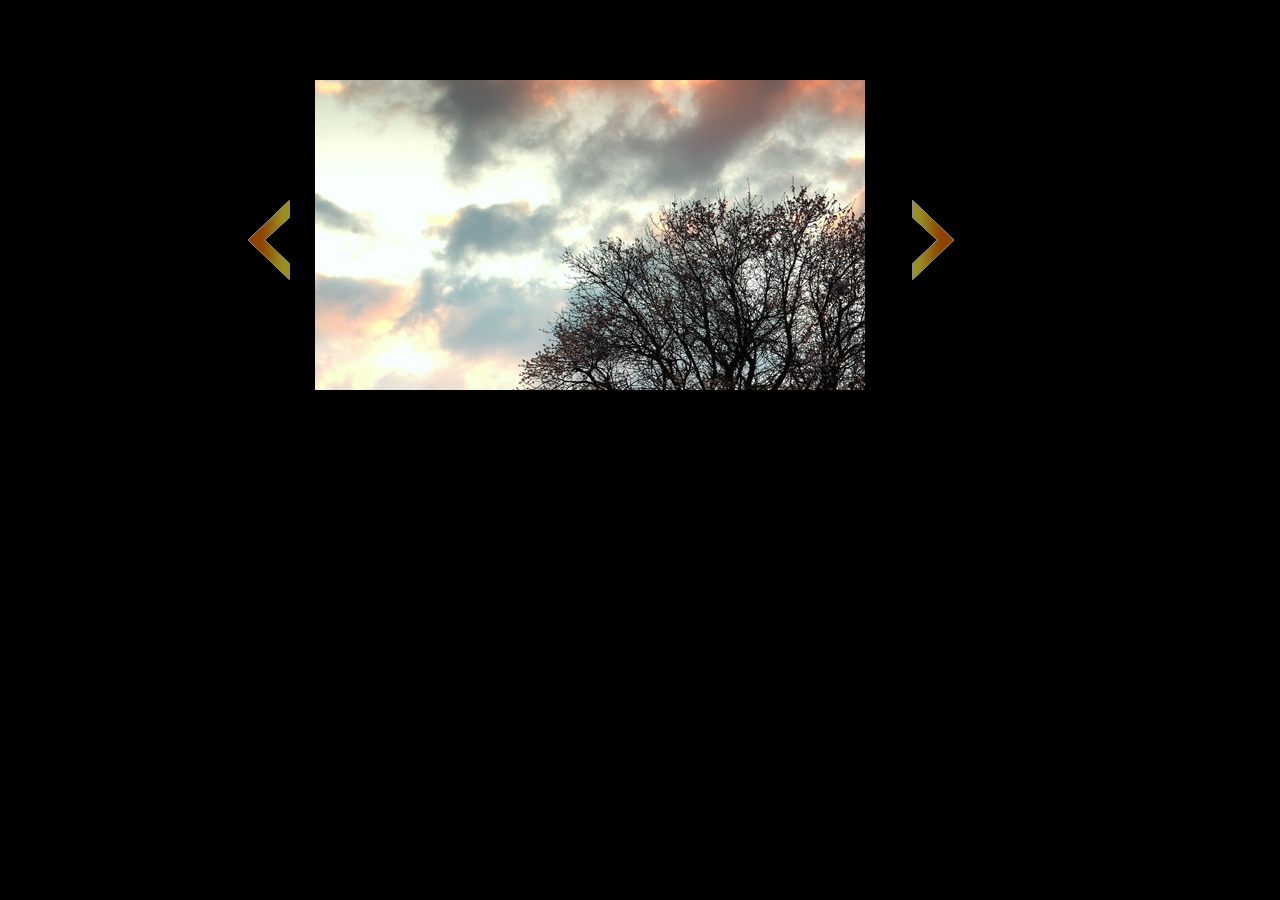
==== jamieBlog/like/rotate.html @ fc5ae7c0 "040501" ====
<!DOCTYPE html>
<html>
<head>
<meta charset="UTF-8">
<title></title>
<style type="text/css">
	body{
		background:#000;
		overflow: hidden;
	}
	#box{
		width:650px;
		height:310px;
		position:absolute;
		top:0;
		left:0;
		right:0;
		bottom:0;
		margin:80px auto;
	}
	#box div,ul{
		width:550px;
		height:310px;
		/*width: 80%;
		height: 80%;*/
		margin:0;
		padding:0;
		float: left;
		position: relative;
		perspective: 800px;
	}
	ul li{
		list-style: none;
		position: absolute;
	}
	.direction{
		width:50px;
		height: 100px;
		background: url(../img/next.png);
		opacity: 0.6;
		position: absolute;
		top: 100px;
	}
	.prev{
		left: -70px;
	}
	.next{
		right: 10px;
	background-position: -108px 0;
	}
</style>
</head>
<body>
<div id="box">
	<a href="javascript:;" class="direction prev"></a>
	<div><ul></ul></div>
	<a href="javascript:;" class="direction next"></a>
</div>

<script type="text/javascript">
	var oBox = document.getElementById("box"),
		oDiv = oBox.getElementsByTagName("div")[0],
		oUl = oBox.getElementsByTagName("ul")[0],
		aLi = oUl.getElementsByTagName("li");
		
	var oPrev = document.getElementsByClassName("direction")[0],
		oNext = document.getElementsByClassName("direction")[1];
		
	var arr = ['../img/1.jpg','../img/2.jpg','../img/3.jpg','../img/4.jpg','../img/5.jpg','../img/6.jpg'];
	var n = 0;
	
	
	//初始图片
	oUl.style.backgroundImage = 'url('+arr[n]+')';

	//左右切换图片
	oNext.onclick = function(){
		mod_Three();
		oUl.style.background = 'none';
		oUl.style.overflow = "visible";
			n++;
			if(n==arr.length){
				n=0;
			}
		rotate_Move();
	}
	oPrev.onclick = function(){
		mod_Three();
		oUl.style.background = 'none';
		oUl.style.overflow = 'visible';
			n--;
			if(n<0){
				n=arr.length-1;
			}
		rotate_Move();
	}
	
	
	//图片旋转效果
		//初始化
	function mod_Three(){
		oUl.innerHTML = '';
		oDiv.style.overflow = 'visible';
		for (var i = 0; i < 100; i++) {
			oUl.innerHTML += '<li style="width:55px;height:31px;left:'+i%10*55+'px;top:'+Math.floor(i/10)*31+'px;background-position-x:'+(-i%10*55)+'px;background-position-y:'+(-Math.floor(i/10)*31)+'px;"></li>';
			aLi[i].style.backgroundImage = 'url('+arr[n]+')';
			aLi[i].style.transform = 'scale(1)';
			aLi[i].style.transition = '';
			oUl.style.transform = 'scale(1)';
			oUl.style.transition = '';
		}
	};
		//运动过程
	function rotate_Move(){
		var endNum = 0;
		for (var i = 0; i < aLi.length; i++) {
			(function(i){
				setTimeout(function(){
					montion(aLi[i],'18ms',function(){
						this.style.transform = 'scale(0)';
					},function(){
						montion(this,'1s',function(){
							this.style.transform = 'scale(1)';
							this.style.opacity = 0;
						},function(){
							endNum++;
							if(endNum==aLi.length){
								toBig();
							}
						})
					});
				},Math.random()*1000);
			})(i);
		}

	}
	
	//图片旋转效果
	function toBig(){
		var allEnd = 0;
		for (var i = 0; i < aLi.length; i++) {
			aLi[i].style.transition = '';
			aLi[i].style.transform = 'rotateY(0deg) translateZ(-'+Math.random()*650+'px)';
			(function(i){
				setTimeout(function(){
					montion(aLi[i],'2s',function(){
						this.style.opacity = 1;
						this.style.transform = 'rotateY(-360deg) translateZ(0)';
					},function(){
						allEnd++;
						if(allEnd==aLi.length){
							onOff=!onOff;
						}
					})
				},Math.random()*1000);
			})(i);
		}
	}
	//运动函数（运动对象，运动时间，运动属性函数，回调函数）
		function montion(obj,time,doFn,callBack){
			obj.style.transition = time;
			doFn.call(obj);//调用函数，并把this的指向给obj
			var called = false;//解决transitionend调用多次的bug
			obj.addEventListener('transitionend',function(){
				if(!called){
					callBack && callBack.call(obj);
					called = true;
				}
			},false);
		}
	


</script>
</body>
</html>
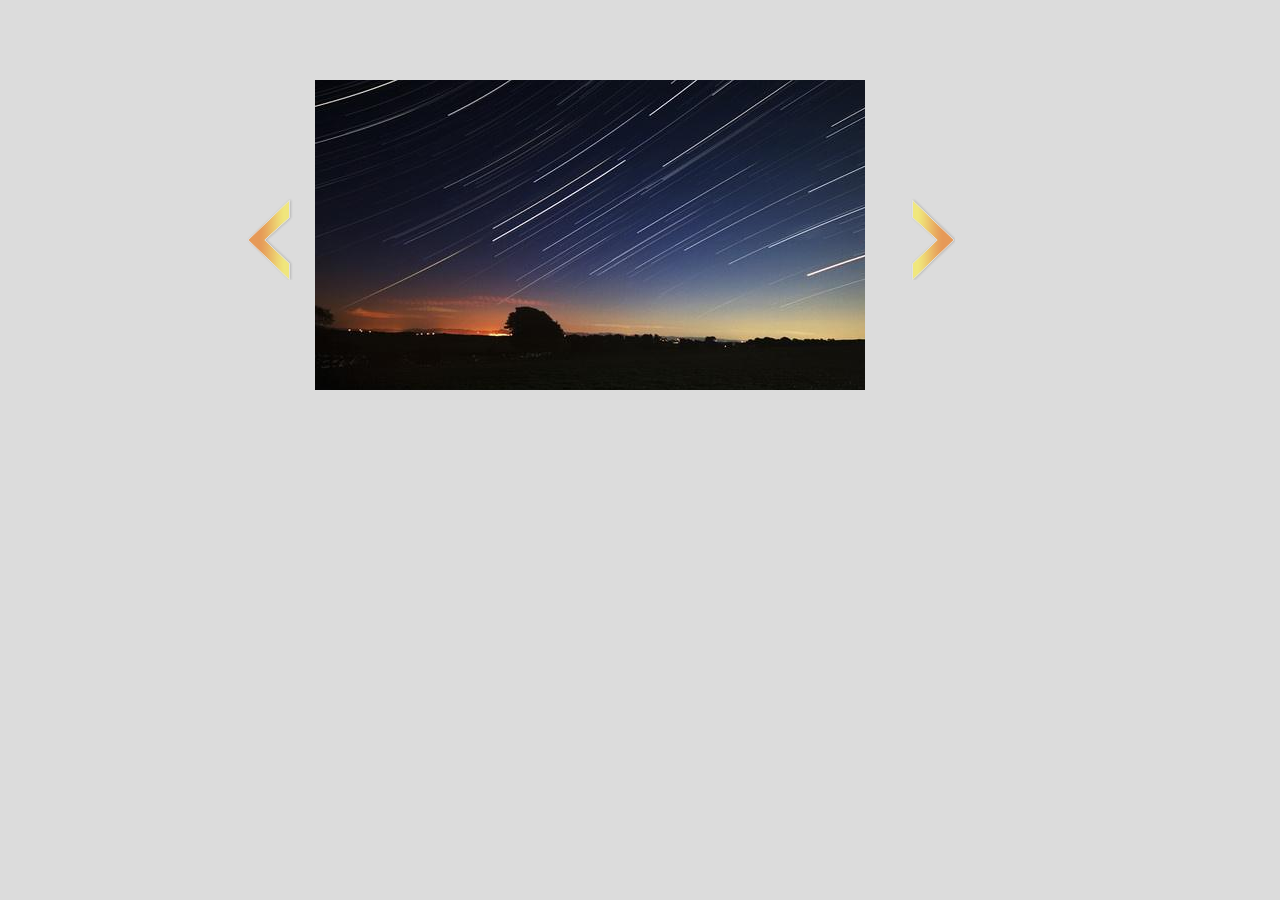
==== commit fe369d9b: "040502" ====
--- a/jamieBlog/like/rotate.html
+++ b/jamieBlog/like/rotate.html
@@ -5,7 +5,7 @@
 <title></title>
 <style type="text/css">
 	body{
-		background:#000;
+		background:gainsboro;
 		overflow: hidden;
 	}
 	#box{
